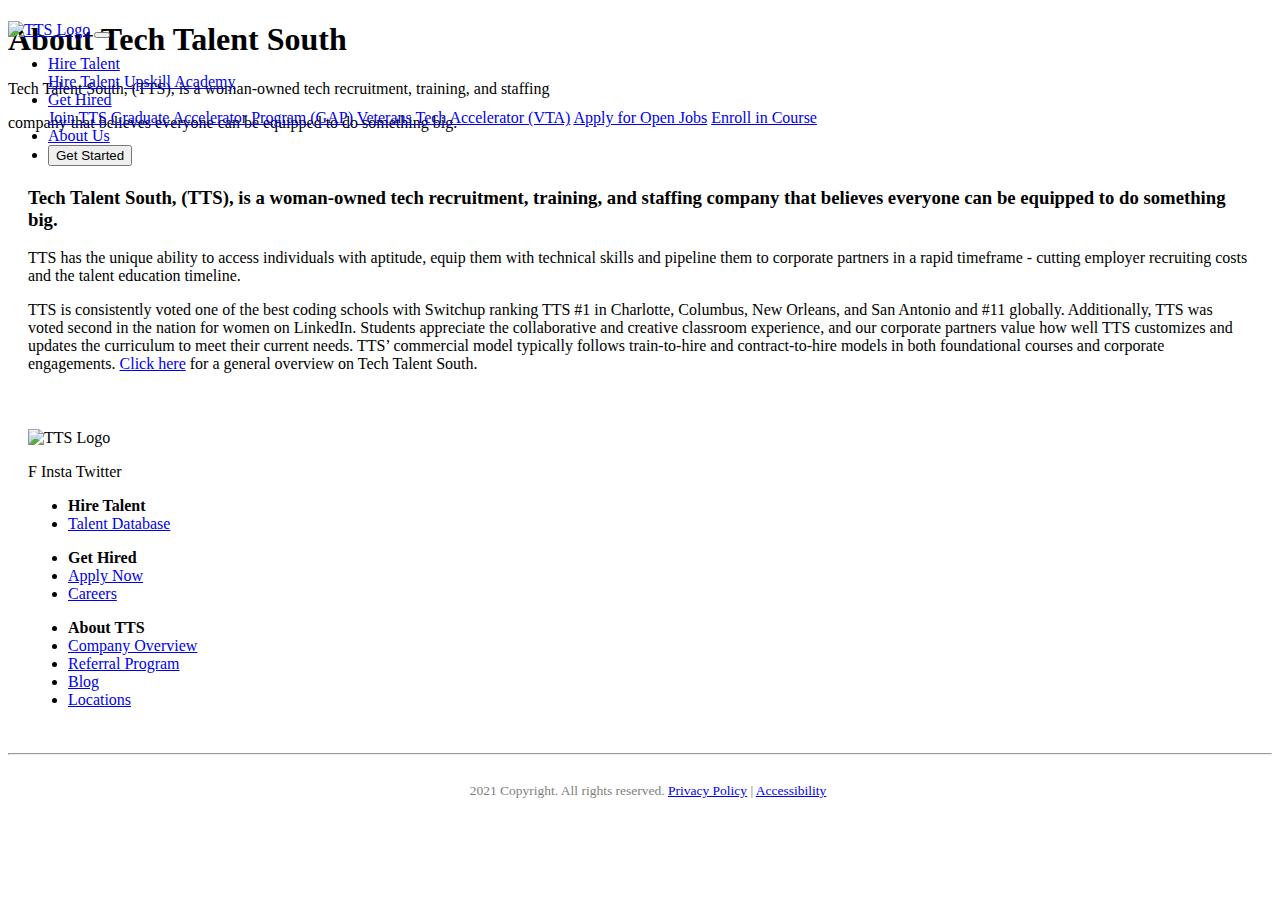
==== about.html @ e7de9864 "Add files via upload" ====
<!doctype html>
<html lang="en">

<head>
    <!-- Required meta tags -->
    <meta charset="utf-8">
    <meta name="viewport" content="width=device-width, initial-scale=1">
    <link rel="stylesheet" href="assets/stylesheets/stylesheet.css" />
    <!-- Bootstrap CSS -->
    <link href="https://cdn.jsdelivr.net/npm/bootstrap@5.0.1/dist/css/bootstrap.min.css" rel="stylesheet"
        integrity="sha384-+0n0xVW2eSR5OomGNYDnhzAbDsOXxcvSN1TPprVMTNDbiYZCxYbOOl7+AMvyTG2x" crossorigin="anonymous">

    <title>Tech Talent South</title>
</head>

<body>
    <!-- Navigation Bar -->
    <nav class="navbar navbar-expand-lg navbar-light bg-light sticky-top">
        <a class="navbar-brand" href="index.html"><img src="assets/images/TTS-nav-logo.webp" alt="TTS Logo"
                width="25%"></a>
        <button class="navbar-toggler" type="button" data-toggle="collapse" data-target="#navbarSupportedContent"
            aria-controls="navbarSupportedContent" aria-expanded="false" aria-label="Toggle navigation">
            <span class="navbar-toggler-icon"></span>
        </button>

        <div class="collapse navbar-collapse" id="navbarSupportedContent">
            <ul class="navbar-nav mr-auto">
                <li class="nav-item dropdown">
                    <a class="nav-link dropdown-toggle" href="index.html" id="hiretalent" role="button"
                        data-toggle="dropdown" aria-haspopup="true" aria-expanded="false">
                        Hire Talent
                    </a>
                    <div class="dropdown-menu" aria-labelledby="navbarDropdown">
                        <a class="dropdown-item" href="#">Hire Talent</a>
                        <a class="dropdown-item" href="#">Upskill Academy</a>
                    </div>
                </li>
                <li class="nav-item dropdown">
                    <a class="nav-link dropdown-toggle" href="#" id="navbarDropdown" role="button"
                        data-toggle="dropdown" aria-haspopup="true" aria-expanded="false">
                        Get Hired
                    </a>
                    <div class="dropdown-menu" aria-labelledby="navbarDropdown">
                        <a class="dropdown-item" href="#">Join TTS</a>
                        <a class="dropdown-item" href="#">Graduate Accelerator Program (GAP)</a>
                        <a class="dropdown-item" href="#">Veterans Tech Accelerator (VTA)</a>
                        <a class="dropdown-item" href="#">Apply for Open Jobs</a>
                        <a class="dropdown-item" href="#">Enroll in Course</a>
                    </div>
                <li class="nav-item" active>
                    <a class="nav-link active" href="about.html">About Us</a>
                </li>
                <li class="nav-item">
                    <a class="nav-link" href="#">
                        <button type="button" class="btn btn-primary">Get Started</button>
                    </a>
                </li>
            </ul>
        </div>
    </nav>


    <div class="container-fluid text-center text-white cont-fl align-items-center">
        <h1 class="a">About Tech Talent South</h1>
        <p class="b">Tech Talent South, (TTS), is a woman-owned tech recruitment, training, and staffing</p>
        <p class="b">company that believes everyone can be equipped to do something big.</p>
    </div>


    <div class="container" class="cont-rg">
        <div class="row">
            <div class="col">
                <h3 class="c">Tech Talent South, (TTS), is a woman-owned tech recruitment, training, and staffing
                    company that believes everyone can be equipped to do something big.</h3>
            </div>
            <div class="col">
                <P class="d">TTS has the unique ability to access individuals with aptitude, equip them with technical
                    skills and pipeline them to corporate partners in a rapid timeframe - cutting employer recruiting
                    costs and the talent education timeline.</P>
                <p class="d">TTS is consistently voted one of the best coding schools with Switchup ranking TTS #1 in
                    Charlotte, Columbus, New Orleans, and San Antonio and #11 globally. Additionally, TTS was voted
                    second in the nation for women on LinkedIn. Students appreciate the collaborative and creative
                    classroom experience, and our corporate partners value how well TTS customizes and updates the
                    curriculum to meet their current needs. TTS’ commercial model typically follows train-to-hire and
                    contract-to-hire models in both foundational courses and corporate engagements. <a href="#">Click
                        here</a> for a general overview on Tech Talent South. </p>
            </div>
        </div>

    </div>

    <div class="row">
        <div class="col-sm-6">
            <img src="assets/images/TTS-nav-logo.webp" alt="TTS Logo" width="40%">
            <p>
                F Insta Twitter
            </p>
        </div>
        <div class="col-sm-6">
            <ul>
                <li>
                    <strong>Hire Talent</strong>
                </li>
                <li>
                    <a href="#">Talent Database</a>
                </li>
            </ul>

            <ul>
                <li>
                    <strong>Get Hired</strong>
                </li>
                <li>
                    <a href="#">Apply Now</a>
                </li>
                <li>
                    <a href="#">Careers</a>
                </li>
            </ul>

            <ul>
                <li>
                    <strong>About TTS</strong>
                </li>
                <li>
                    <a href="#">Company Overview</a>
                </li>
                <li>
                    <a href="#">Referral Program</a>
                </li>
                <li>
                    <a href="#">Blog</a>
                </li>
                <li>
                    <a href="#">Locations</a>
                </li>
            </ul>
        </div>
    </div>


    <hr>
    <div id="footer">
        <div class="container">
            <div class="col-md-12">
                2021 Copyright. All rights reserved.
                <a href="https://www.techtalentsouth.com/privacy-policy">Privacy Policy</a> &#124;
                <a href="https://www.techtalentsouth.com/accessibility-statement">Accessibility</a>
                </ul>
            </div>
        </div>
        </footer>
        <!-- Optional JavaScript; choose one of the two! -->

        <!-- Option 1: Bootstrap Bundle with Popper -->
        <script src="https://cdn.jsdelivr.net/npm/bootstrap@5.0.1/dist/js/bootstrap.bundle.min.js"
            integrity="sha384-gtEjrD/SeCtmISkJkNUaaKMoLD0//ElJ19smozuHV6z3Iehds+3Ulb9Bn9Plx0x4"
            crossorigin="anonymous"></script>

        <!-- Option 2: Separate Popper and Bootstrap JS -->
        <!--
    <script src="https://cdn.jsdelivr.net/npm/@popperjs/core@2.9.2/dist/umd/popper.min.js" integrity="sha384-IQsoLXl5PILFhosVNubq5LC7Qb9DXgDA9i+tQ8Zj3iwWAwPtgFTxbJ8NT4GN1R8p" crossorigin="anonymous"></script>
    <script src="https://cdn.jsdelivr.net/npm/bootstrap@5.0.1/dist/js/bootstrap.min.js" integrity="sha384-Atwg2Pkwv9vp0ygtn1JAojH0nYbwNJLPhwyoVbhoPwBhjQPR5VtM2+xf0Uwh9KtT" crossorigin="anonymous"></script>
    -->
</body>

</html>
---- assets/stylesheets/stylesheet.css ----
body {
    hyphens: none;
}

.row {
    padding: 20px;
}

nav {
    flex-wrap: nowrap;
    position: absolute;

}

h1, h2, h3, h4, h5, h6 {
    font-weight: bold;
}

.jumbotron {
    background-image: url('assets/images/jumbotronimg.png');
    background-color: rgb(35, 93, 129);
    background-repeat: no-repeat;
    background-size: cover;
    background-attachment: fixed;
    background-position: center;
    top: 0%;
    width: 100%;
    height: 100%;
    padding: 20%;
}

.jumbotron h1 {
    text-align: center;
}

.header h1 {
    color: white;
}

.header h6 {
    color: white;
    text-align: center;
}

.one-stop {
    padding-top: 50px;
    padding-bottom: 70px;
}

.rec-train-stf {
    padding-bottom: 100px;
}

.ready-hire {
    padding-left: 50px;
    padding-right: 50px;
}

#footer {
    position: absolute;
    width: 100%;
    height: 100px;
    text-align: center;
    padding-top: 20px;
    color: gray;
    font-size: 13.5px;
}

#footer a:hover {
    text-decoration: none;
    color: rgb(115, 195, 245);
}
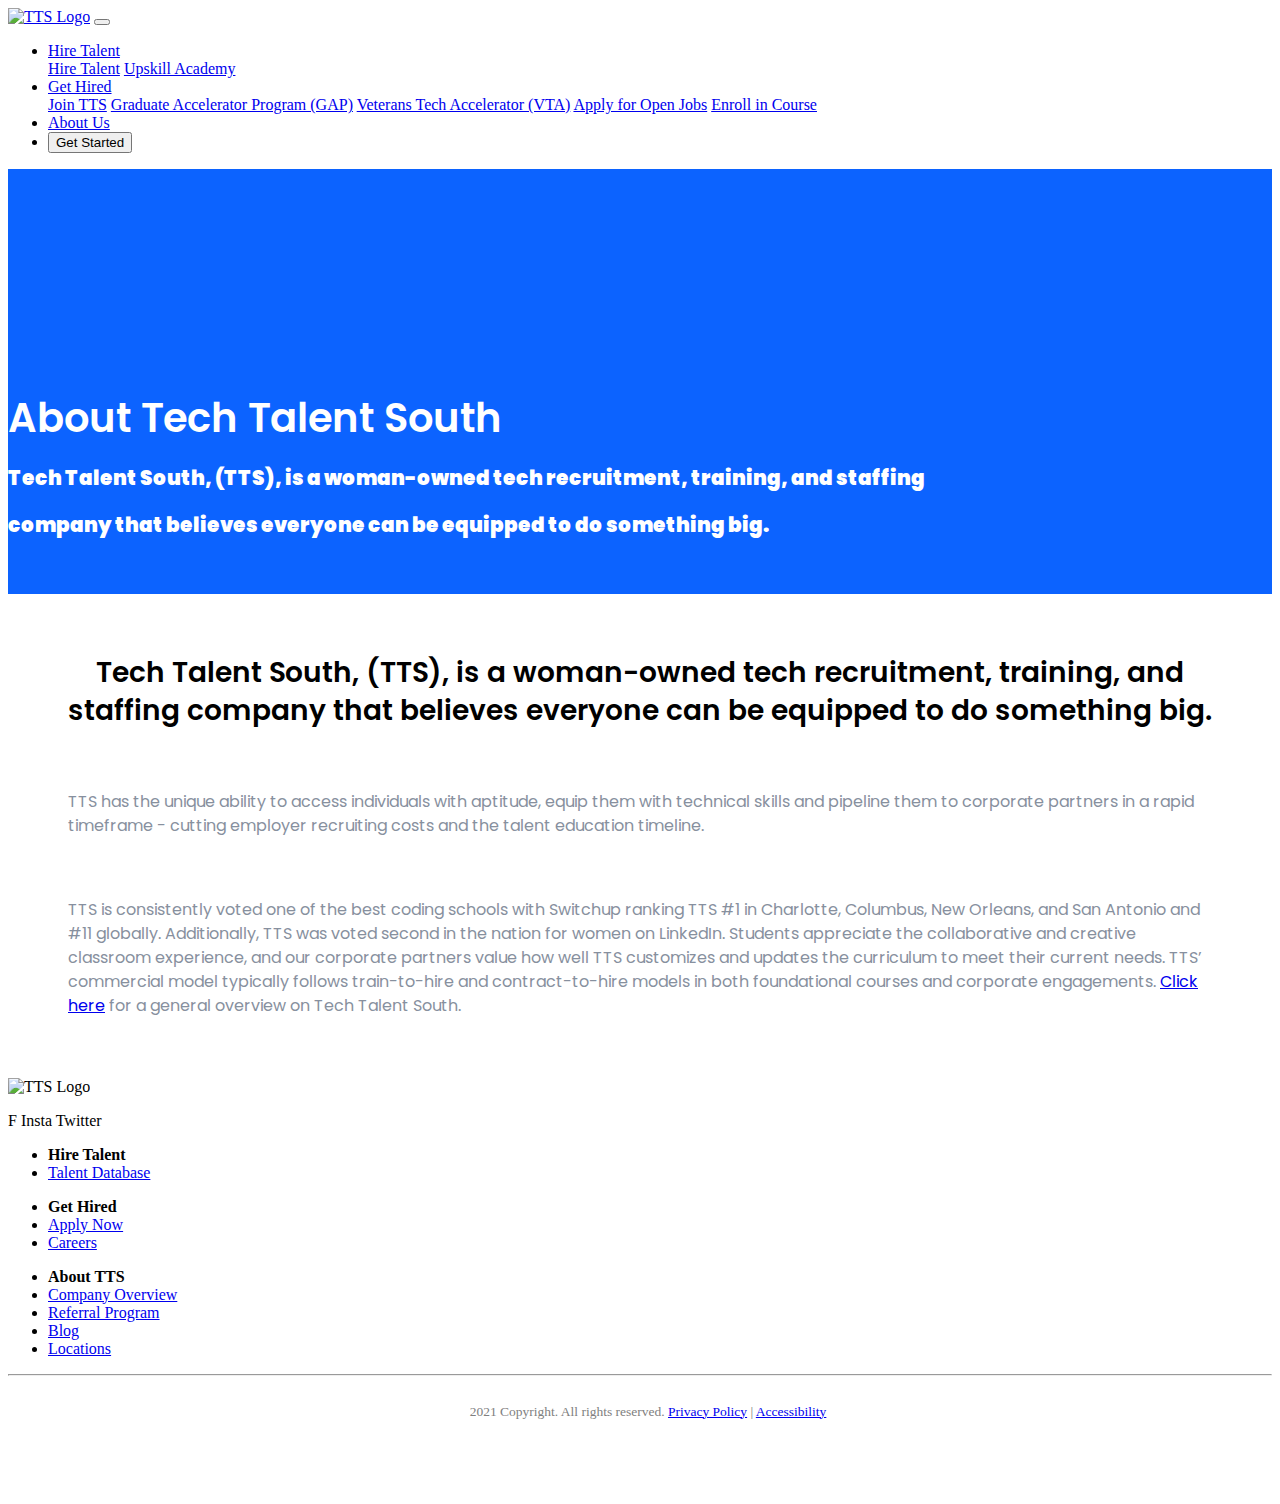
==== commit ceec7501: "Rahim's about page" ====
--- a/about.html
+++ b/about.html
@@ -1,167 +1,167 @@
-<!doctype html>
-<html lang="en">
-
-<head>
-    <!-- Required meta tags -->
-    <meta charset="utf-8">
-    <meta name="viewport" content="width=device-width, initial-scale=1">
-    <link rel="stylesheet" href="assets/stylesheets/stylesheet.css" />
-    <!-- Bootstrap CSS -->
-    <link href="https://cdn.jsdelivr.net/npm/bootstrap@5.0.1/dist/css/bootstrap.min.css" rel="stylesheet"
-        integrity="sha384-+0n0xVW2eSR5OomGNYDnhzAbDsOXxcvSN1TPprVMTNDbiYZCxYbOOl7+AMvyTG2x" crossorigin="anonymous">
-
-    <title>Tech Talent South</title>
-</head>
-
-<body>
-    <!-- Navigation Bar -->
-    <nav class="navbar navbar-expand-lg navbar-light bg-light sticky-top">
-        <a class="navbar-brand" href="index.html"><img src="assets/images/TTS-nav-logo.webp" alt="TTS Logo"
-                width="25%"></a>
-        <button class="navbar-toggler" type="button" data-toggle="collapse" data-target="#navbarSupportedContent"
-            aria-controls="navbarSupportedContent" aria-expanded="false" aria-label="Toggle navigation">
-            <span class="navbar-toggler-icon"></span>
-        </button>
-
-        <div class="collapse navbar-collapse" id="navbarSupportedContent">
-            <ul class="navbar-nav mr-auto">
-                <li class="nav-item dropdown">
-                    <a class="nav-link dropdown-toggle" href="index.html" id="hiretalent" role="button"
-                        data-toggle="dropdown" aria-haspopup="true" aria-expanded="false">
-                        Hire Talent
-                    </a>
-                    <div class="dropdown-menu" aria-labelledby="navbarDropdown">
-                        <a class="dropdown-item" href="#">Hire Talent</a>
-                        <a class="dropdown-item" href="#">Upskill Academy</a>
-                    </div>
-                </li>
-                <li class="nav-item dropdown">
-                    <a class="nav-link dropdown-toggle" href="#" id="navbarDropdown" role="button"
-                        data-toggle="dropdown" aria-haspopup="true" aria-expanded="false">
-                        Get Hired
-                    </a>
-                    <div class="dropdown-menu" aria-labelledby="navbarDropdown">
-                        <a class="dropdown-item" href="#">Join TTS</a>
-                        <a class="dropdown-item" href="#">Graduate Accelerator Program (GAP)</a>
-                        <a class="dropdown-item" href="#">Veterans Tech Accelerator (VTA)</a>
-                        <a class="dropdown-item" href="#">Apply for Open Jobs</a>
-                        <a class="dropdown-item" href="#">Enroll in Course</a>
-                    </div>
-                <li class="nav-item" active>
-                    <a class="nav-link active" href="about.html">About Us</a>
-                </li>
-                <li class="nav-item">
-                    <a class="nav-link" href="#">
-                        <button type="button" class="btn btn-primary">Get Started</button>
-                    </a>
-                </li>
-            </ul>
-        </div>
-    </nav>
-
-
-    <div class="container-fluid text-center text-white cont-fl align-items-center">
-        <h1 class="a">About Tech Talent South</h1>
-        <p class="b">Tech Talent South, (TTS), is a woman-owned tech recruitment, training, and staffing</p>
-        <p class="b">company that believes everyone can be equipped to do something big.</p>
-    </div>
-
-
-    <div class="container" class="cont-rg">
-        <div class="row">
-            <div class="col">
-                <h3 class="c">Tech Talent South, (TTS), is a woman-owned tech recruitment, training, and staffing
-                    company that believes everyone can be equipped to do something big.</h3>
-            </div>
-            <div class="col">
-                <P class="d">TTS has the unique ability to access individuals with aptitude, equip them with technical
-                    skills and pipeline them to corporate partners in a rapid timeframe - cutting employer recruiting
-                    costs and the talent education timeline.</P>
-                <p class="d">TTS is consistently voted one of the best coding schools with Switchup ranking TTS #1 in
-                    Charlotte, Columbus, New Orleans, and San Antonio and #11 globally. Additionally, TTS was voted
-                    second in the nation for women on LinkedIn. Students appreciate the collaborative and creative
-                    classroom experience, and our corporate partners value how well TTS customizes and updates the
-                    curriculum to meet their current needs. TTS’ commercial model typically follows train-to-hire and
-                    contract-to-hire models in both foundational courses and corporate engagements. <a href="#">Click
-                        here</a> for a general overview on Tech Talent South. </p>
-            </div>
-        </div>
-
-    </div>
-
-    <div class="row">
-        <div class="col-sm-6">
-            <img src="assets/images/TTS-nav-logo.webp" alt="TTS Logo" width="40%">
-            <p>
-                F Insta Twitter
-            </p>
-        </div>
-        <div class="col-sm-6">
-            <ul>
-                <li>
-                    <strong>Hire Talent</strong>
-                </li>
-                <li>
-                    <a href="#">Talent Database</a>
-                </li>
-            </ul>
-
-            <ul>
-                <li>
-                    <strong>Get Hired</strong>
-                </li>
-                <li>
-                    <a href="#">Apply Now</a>
-                </li>
-                <li>
-                    <a href="#">Careers</a>
-                </li>
-            </ul>
-
-            <ul>
-                <li>
-                    <strong>About TTS</strong>
-                </li>
-                <li>
-                    <a href="#">Company Overview</a>
-                </li>
-                <li>
-                    <a href="#">Referral Program</a>
-                </li>
-                <li>
-                    <a href="#">Blog</a>
-                </li>
-                <li>
-                    <a href="#">Locations</a>
-                </li>
-            </ul>
-        </div>
-    </div>
-
-
-    <hr>
-    <div id="footer">
-        <div class="container">
-            <div class="col-md-12">
-                2021 Copyright. All rights reserved.
-                <a href="https://www.techtalentsouth.com/privacy-policy">Privacy Policy</a> &#124;
-                <a href="https://www.techtalentsouth.com/accessibility-statement">Accessibility</a>
-                </ul>
-            </div>
-        </div>
-        </footer>
-        <!-- Optional JavaScript; choose one of the two! -->
-
-        <!-- Option 1: Bootstrap Bundle with Popper -->
-        <script src="https://cdn.jsdelivr.net/npm/bootstrap@5.0.1/dist/js/bootstrap.bundle.min.js"
-            integrity="sha384-gtEjrD/SeCtmISkJkNUaaKMoLD0//ElJ19smozuHV6z3Iehds+3Ulb9Bn9Plx0x4"
-            crossorigin="anonymous"></script>
-
-        <!-- Option 2: Separate Popper and Bootstrap JS -->
-        <!--
-    <script src="https://cdn.jsdelivr.net/npm/@popperjs/core@2.9.2/dist/umd/popper.min.js" integrity="sha384-IQsoLXl5PILFhosVNubq5LC7Qb9DXgDA9i+tQ8Zj3iwWAwPtgFTxbJ8NT4GN1R8p" crossorigin="anonymous"></script>
-    <script src="https://cdn.jsdelivr.net/npm/bootstrap@5.0.1/dist/js/bootstrap.min.js" integrity="sha384-Atwg2Pkwv9vp0ygtn1JAojH0nYbwNJLPhwyoVbhoPwBhjQPR5VtM2+xf0Uwh9KtT" crossorigin="anonymous"></script>
-    -->
-</body>
-
+<!doctype html>
+<html lang="en">
+
+<head>
+    <!-- Required meta tags -->
+    <meta charset="utf-8">
+    <meta name="viewport" content="width=device-width, initial-scale=1">
+    <link rel="stylesheet" href="assets/stylesheets/stylesheet.css">
+    <!-- Bootstrap CSS -->
+    <link href="https://cdn.jsdelivr.net/npm/bootstrap@5.0.1/dist/css/bootstrap.min.css" rel="stylesheet"
+        integrity="sha384-+0n0xVW2eSR5OomGNYDnhzAbDsOXxcvSN1TPprVMTNDbiYZCxYbOOl7+AMvyTG2x" crossorigin="anonymous">
+
+    <title>Tech Talent South</title>
+</head>
+
+<body>
+    <!-- Navigation Bar -->
+    <nav class="navbar navbar-expand-lg navbar-light bg-light sticky-top">
+        <a class="navbar-brand" href="index.html"><img src="assets/images/TTS-nav-logo.png" alt="TTS Logo"
+                width="25%"></a>
+        <button class="navbar-toggler" type="button" data-toggle="collapse" data-target="#navbarSupportedContent"
+            aria-controls="navbarSupportedContent" aria-expanded="false" aria-label="Toggle navigation">
+            <span class="navbar-toggler-icon"></span>
+        </button>
+
+        <div class="collapse navbar-collapse" id="navbarSupportedContent">
+            <ul class="navbar-nav mr-auto">
+                <li class="nav-item dropdown">
+                    <a class="nav-link dropdown-toggle" href="index.html" id="hiretalent" role="button"
+                        data-toggle="dropdown" aria-haspopup="true" aria-expanded="false">
+                        Hire Talent
+                    </a>
+                    <div class="dropdown-menu" aria-labelledby="navbarDropdown">
+                        <a class="dropdown-item" href="#">Hire Talent</a>
+                        <a class="dropdown-item" href="#">Upskill Academy</a>
+                    </div>
+                </li>
+                <li class="nav-item dropdown">
+                    <a class="nav-link dropdown-toggle" href="#" id="navbarDropdown" role="button"
+                        data-toggle="dropdown" aria-haspopup="true" aria-expanded="false">
+                        Get Hired
+                    </a>
+                    <div class="dropdown-menu" aria-labelledby="navbarDropdown">
+                        <a class="dropdown-item" href="#">Join TTS</a>
+                        <a class="dropdown-item" href="#">Graduate Accelerator Program (GAP)</a>
+                        <a class="dropdown-item" href="#">Veterans Tech Accelerator (VTA)</a>
+                        <a class="dropdown-item" href="#">Apply for Open Jobs</a>
+                        <a class="dropdown-item" href="#">Enroll in Course</a>
+                    </div>
+                <li class="nav-item" active>
+                    <a class="nav-link active" href="about.html">About Us</a>
+                </li>
+                <li class="nav-item">
+                    <a class="nav-link" href="#">
+                        <button type="button" class="btn btn-primary">Get Started</button>
+                    </a>
+                </li>
+            </ul>
+        </div>
+    </nav>
+
+
+    <div class="container-fluid text-center text-white cont-fl align-items-center">
+        <h1 class="a">About Tech Talent South</h1>
+        <p class="b">Tech Talent South, (TTS), is a woman-owned tech recruitment, training, and staffing</p>
+        <p class="b">company that believes everyone can be equipped to do something big.</p>
+    </div>
+
+
+    <div class="container" class="cont-rg">
+        <div class="row">
+            <div class="col">
+                <h3 class="c">Tech Talent South, (TTS), is a woman-owned tech recruitment, training, and staffing
+                    company that believes everyone can be equipped to do something big.</h3>
+            </div>
+            <div class="col">
+                <P class="d">TTS has the unique ability to access individuals with aptitude, equip them with technical
+                    skills and pipeline them to corporate partners in a rapid timeframe - cutting employer recruiting
+                    costs and the talent education timeline.</P>
+                <p class="d">TTS is consistently voted one of the best coding schools with Switchup ranking TTS #1 in
+                    Charlotte, Columbus, New Orleans, and San Antonio and #11 globally. Additionally, TTS was voted
+                    second in the nation for women on LinkedIn. Students appreciate the collaborative and creative
+                    classroom experience, and our corporate partners value how well TTS customizes and updates the
+                    curriculum to meet their current needs. TTS’ commercial model typically follows train-to-hire and
+                    contract-to-hire models in both foundational courses and corporate engagements. <a href="#">Click
+                        here</a> for a general overview on Tech Talent South. </p>
+            </div>
+        </div>
+
+    </div>
+
+    <div class="row">
+        <div class="col-sm-6">
+            <img src="assets/images/TTS-nav-logo.webp" alt="TTS Logo" width="40%">
+            <p>
+                F Insta Twitter
+            </p>
+        </div>
+        <div class="col-sm-6">
+            <ul>
+                <li>
+                    <strong>Hire Talent</strong>
+                </li>
+                <li>
+                    <a href="#">Talent Database</a>
+                </li>
+            </ul>
+
+            <ul>
+                <li>
+                    <strong>Get Hired</strong>
+                </li>
+                <li>
+                    <a href="#">Apply Now</a>
+                </li>
+                <li>
+                    <a href="#">Careers</a>
+                </li>
+            </ul>
+
+            <ul>
+                <li>
+                    <strong>About TTS</strong>
+                </li>
+                <li>
+                    <a href="#">Company Overview</a>
+                </li>
+                <li>
+                    <a href="#">Referral Program</a>
+                </li>
+                <li>
+                    <a href="#">Blog</a>
+                </li>
+                <li>
+                    <a href="#">Locations</a>
+                </li>
+            </ul>
+        </div>
+    </div>
+
+
+    <hr>
+    <div id="footer">
+        <div class="container">
+            <div class="col-md-12">
+                2021 Copyright. All rights reserved.
+                <a href="https://www.techtalentsouth.com/privacy-policy">Privacy Policy</a> &#124;
+                <a href="https://www.techtalentsouth.com/accessibility-statement">Accessibility</a>
+                </ul>
+            </div>
+        </div>
+        </footer>
+        <!-- Optional JavaScript; choose one of the two! -->
+
+        <!-- Option 1: Bootstrap Bundle with Popper -->
+        <script src="https://cdn.jsdelivr.net/npm/bootstrap@5.0.1/dist/js/bootstrap.bundle.min.js"
+            integrity="sha384-gtEjrD/SeCtmISkJkNUaaKMoLD0//ElJ19smozuHV6z3Iehds+3Ulb9Bn9Plx0x4"
+            crossorigin="anonymous"></script>
+
+        <!-- Option 2: Separate Popper and Bootstrap JS -->
+        <!--
+    <script src="https://cdn.jsdelivr.net/npm/@popperjs/core@2.9.2/dist/umd/popper.min.js" integrity="sha384-IQsoLXl5PILFhosVNubq5LC7Qb9DXgDA9i+tQ8Zj3iwWAwPtgFTxbJ8NT4GN1R8p" crossorigin="anonymous"></script>
+    <script src="https://cdn.jsdelivr.net/npm/bootstrap@5.0.1/dist/js/bootstrap.min.js" integrity="sha384-Atwg2Pkwv9vp0ygtn1JAojH0nYbwNJLPhwyoVbhoPwBhjQPR5VtM2+xf0Uwh9KtT" crossorigin="anonymous"></script>
+    -->
+</body>
+
 </html>--- a/assets/stylesheets/stylesheet.css
+++ b/assets/stylesheets/stylesheet.css
@@ -1,72 +1,106 @@
-body {
-    hyphens: none;
-}
-
-.row {
-    padding: 20px;
-}
-
-nav {
-    flex-wrap: nowrap;
-    position: absolute;
-
-}
-
-h1, h2, h3, h4, h5, h6 {
-    font-weight: bold;
-}
-
-.jumbotron {
-    background-image: url('assets/images/jumbotronimg.png');
-    background-color: rgb(35, 93, 129);
-    background-repeat: no-repeat;
-    background-size: cover;
-    background-attachment: fixed;
-    background-position: center;
-    top: 0%;
-    width: 100%;
-    height: 100%;
-    padding: 20%;
-}
-
-.jumbotron h1 {
-    text-align: center;
-}
-
-.header h1 {
-    color: white;
-}
-
-.header h6 {
-    color: white;
-    text-align: center;
-}
-
-.one-stop {
-    padding-top: 50px;
-    padding-bottom: 70px;
-}
-
-.rec-train-stf {
-    padding-bottom: 100px;
-}
-
-.ready-hire {
-    padding-left: 50px;
-    padding-right: 50px;
-}
-
-#footer {
-    position: absolute;
-    width: 100%;
-    height: 100px;
-    text-align: center;
-    padding-top: 20px;
-    color: gray;
-    font-size: 13.5px;
-}
-
-#footer a:hover {
-    text-decoration: none;
-    color: rgb(115, 195, 245);
+@import url('https://fonts.googleapis.com/css2?family=Poppins:wght@600&display=swap');
+
+
+
+.jumbotron {
+    background-image:url("../images/back-image.webp");
+    padding: 20%;
+    background-repeat: no-repeat;
+    background-size: cover;
+    width: 100%;
+    background-attachment: fixed;
+    background-position: center -238px;
+    
+}
+
+
+
+.jumbotron h1, h4{
+
+    color: #F7FAFE;
+
+}
+
+#footer {
+    position: absolute;
+    width: 100%;
+    height: 100px;
+    text-align: center;
+    padding-top: 20px;
+    color: gray;
+    font-size: 13.5px;
+}
+
+#footer a:hover {
+    text-decoration: none;
+    color: rgb(115, 195, 245);
+}
+
+.c{
+text-align:center;
+margin:60px 60px;
+font-family: 'Poppins', sans-serif;
+font-style: normal;
+font-weight: 600;
+text-decoration: none;
+font-size: 1.75rem;
+margin-bottom: .875rem;
+line-height: 2.3625000000000003rem;
+}
+
+.a{
+    font-family: Poppins;
+    font-style: normal;
+    font-weight: 600;
+    text-decoration: none;
+    font-size: 2.5rem;
+    margin-bottom: 1.25rem;
+    line-height: 3.375rem;
+    color:white;
+    /* padding-left:500px;
+    padding-top: 100px;
+    padding-right:500px; */
+   
+}
+
+ .d{
+    line-height: 1.5rem;
+    font-family: 'Poppins', sans-serif;
+    font-style: normal;
+    font-weight: normal;
+    font-size: 16px;
+    color: #87909e;
+    margin:60px 60px;
+}
+
+ .b{
+    
+    color:white;
+    /* padding-left: 350px;
+    padding-right: 350px; */
+    font-family: 'Poppins', sans-serif;
+    font-style: normal;
+    font-weight: 900;
+    text-decoration:none;
+    margin-bottom: .625rem;
+    font-size: 1.25rem;
+    line-height: 1.6875rem;
+    
+
+}
+
+.cont-fl{
+  align-content: center;
+  height:425px;
+  box-sizing:border-box;
+  display:block;
+  /* display:flex;  */
+  flex-wrap:wrap;
+  background-color:#0c63ff;
+  width:100%;
+  margin:0% auto; 
+   /* z-index:auto;  */
+   padding-top:150px;
+  /* padding-left: 100px;
+  padding-right: 10px; */
 }